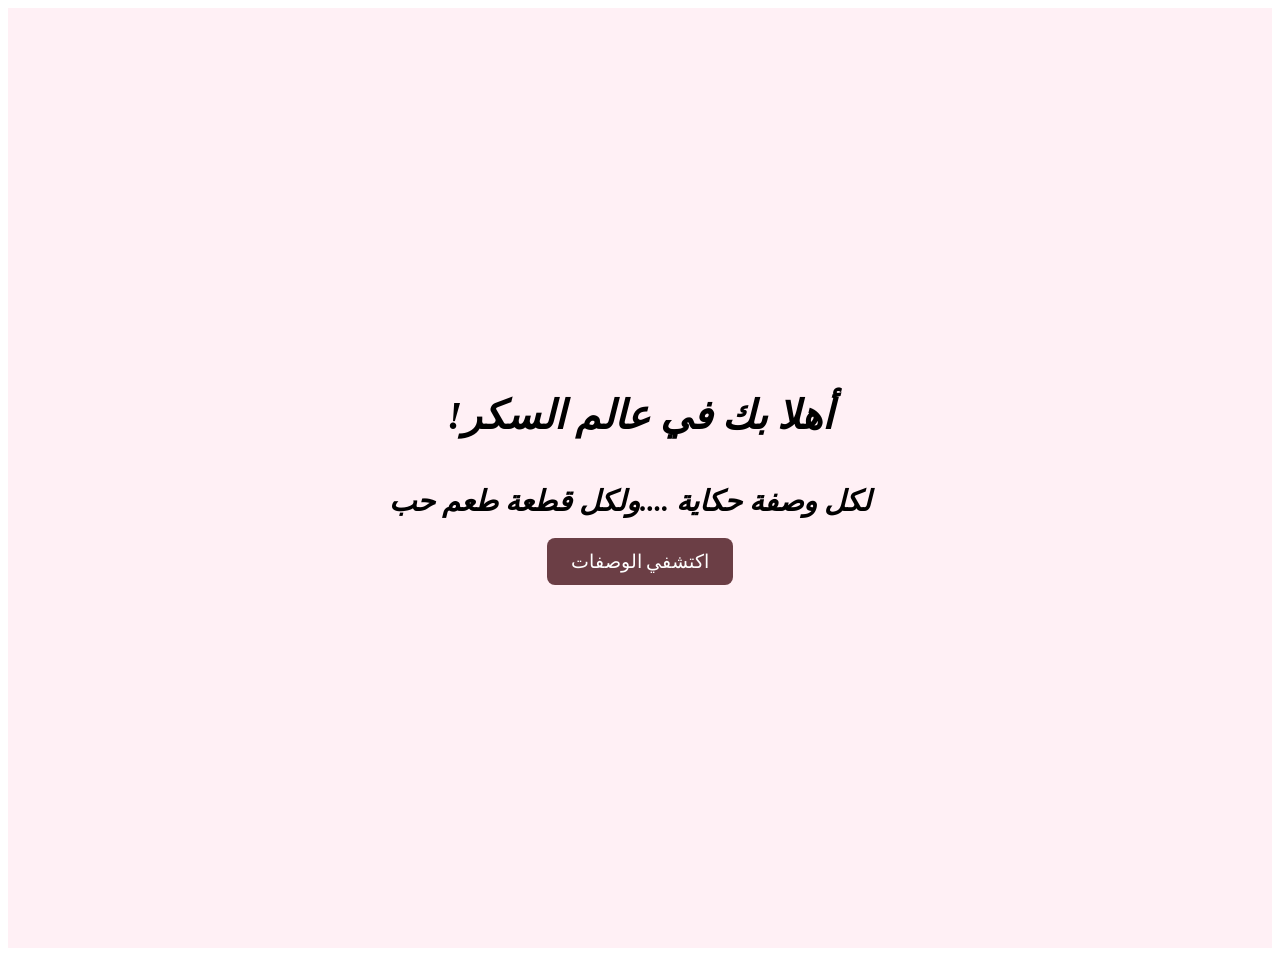
==== index.html @ 88270568 "Rename HtmlPages/index.html to index.html" ====
<!DOCTYPE html>
<html lang="AR">
<head>
    <meta charset="utf-8"/>
    <meta name="viewport" content="width=device-width, initial-scale=1.0">
    <title>الصفحة الترحيبية</title>
    <link rel="stylesheet" href="../Css/HomeStyle.css"/>
    <!-- مكتبة الأيقونات -->
    <link rel="stylesheet" href="../fontawesome-free-6.6.0-web/css/all.min.css">
</head>
<body>
    <div class="hero_section fade-in">
        <h1><i> !أهلا بك في عالم السكر </i></h1>
        <h2><span class="icon-left"><i class="fas fa-cookie-bite"></i></span> لكل وصفة حكاية ....ولكل قطعة طعم حب</h2>       
         <a href="main.html" class="hero_btn">اكتشفي الوصفات</a>
    </div>
    
</body>
</html>
---- Css/HomeStyle.css ----
.hero_section {
    background-color: #fff0f5; /* خلفية وردية ناعمة */
    display: flex;
    flex-direction: column;
    justify-content: center;
    align-items: center;
    height: 100vh;
    color: black;
    text-align: center;
    padding: 20px;
}

.hero_section h1 i {
    font-size: 2.5rem;
    margin-bottom: 10px;
}

.hero_section h2 {
    font-size: 1.8rem;
    font-style: italic;
    margin-bottom: 20px;
}

.hero_section h2 i {
    color: #d68188;
    margin-left: 10px;
    font-size: 1.6rem;
}

/* الزر */
.hero_btn {
    background-color: #6b3e45;
    color: white;
    border: none;
    padding: 12px 24px;
    font-size: 1.2rem;
    cursor: pointer;
    border-radius: 8px;
    text-decoration: none;
    transition: background-color 0.3s ease, transform 0.2s ease;
}

.hero_btn:hover {
    background-color: #a9747e;
    transform: scale(1.05);
}
.icon-left {
    margin-left: 10px; 
    color: #6b3e45;
    font-size: 1.6rem;
}

/* تأثير دخول ناعم */
.fade-in {
    opacity: 0;
    animation: fadeInAnimation 1.5s ease forwards;
}

@keyframes fadeInAnimation {
    0% { opacity: 0; transform: translateY(20px); }
    100% { opacity: 1; transform: translateY(0); }
}
/* تصميم متجاوب للشاشات الصغيرة */
@media (max-width: 768px) {
    .hero_section h1 i {
        font-size: 2rem;
    }

    .hero_section h2 {
        font-size: 1.2rem;
    }

    .hero_section h2 i {
        font-size: 1.2rem;
    }

    .hero_btn {
        font-size: 1rem;
        padding: 10px 20px;
    }
}

@media (max-width: 480px) {
    .hero_section {
        padding: 10px;
    }

    .hero_section h1 i {
        font-size: 1.6rem;
    }

    .hero_section h2 {
        font-size: 1rem;
    }

    .hero_section h2 i {
        font-size: 1rem;
    }

    .hero_btn {
        font-size: 0.9rem;
        padding: 8px 16px;
    }
}
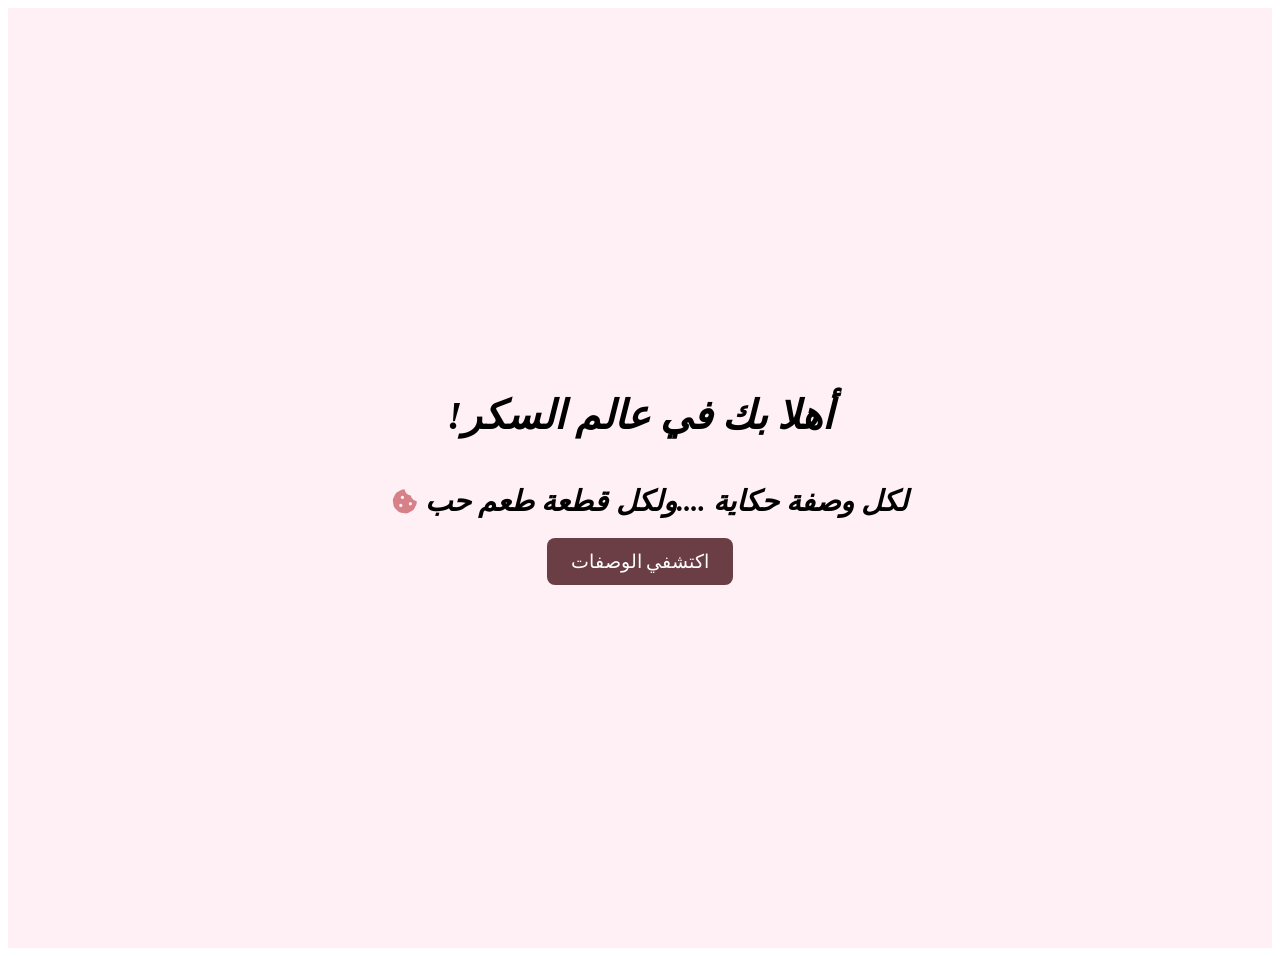
==== commit 5f27d609: "Update index.html" ====
--- a/index.html
+++ b/index.html
@@ -4,15 +4,15 @@
     <meta charset="utf-8"/>
     <meta name="viewport" content="width=device-width, initial-scale=1.0">
     <title>الصفحة الترحيبية</title>
-    <link rel="stylesheet" href="../Css/HomeStyle.css"/>
+    <link rel="stylesheet" href="./Css/HomeStyle.css"/>
     <!-- مكتبة الأيقونات -->
-    <link rel="stylesheet" href="../fontawesome-free-6.6.0-web/css/all.min.css">
+    <link rel="stylesheet" href="https://cdnjs.cloudflare.com/ajax/libs/font-awesome/6.5.0/css/all.min.css" integrity="sha512-xxxxx" crossorigin="anonymous" referrerpolicy="no-referrer" />
 </head>
 <body>
     <div class="hero_section fade-in">
         <h1><i> !أهلا بك في عالم السكر </i></h1>
         <h2><span class="icon-left"><i class="fas fa-cookie-bite"></i></span> لكل وصفة حكاية ....ولكل قطعة طعم حب</h2>       
-         <a href="main.html" class="hero_btn">اكتشفي الوصفات</a>
+         <a href="HtmlPages/main.html" class="hero_btn">اكتشفي الوصفات</a>
     </div>
     
 </body>
